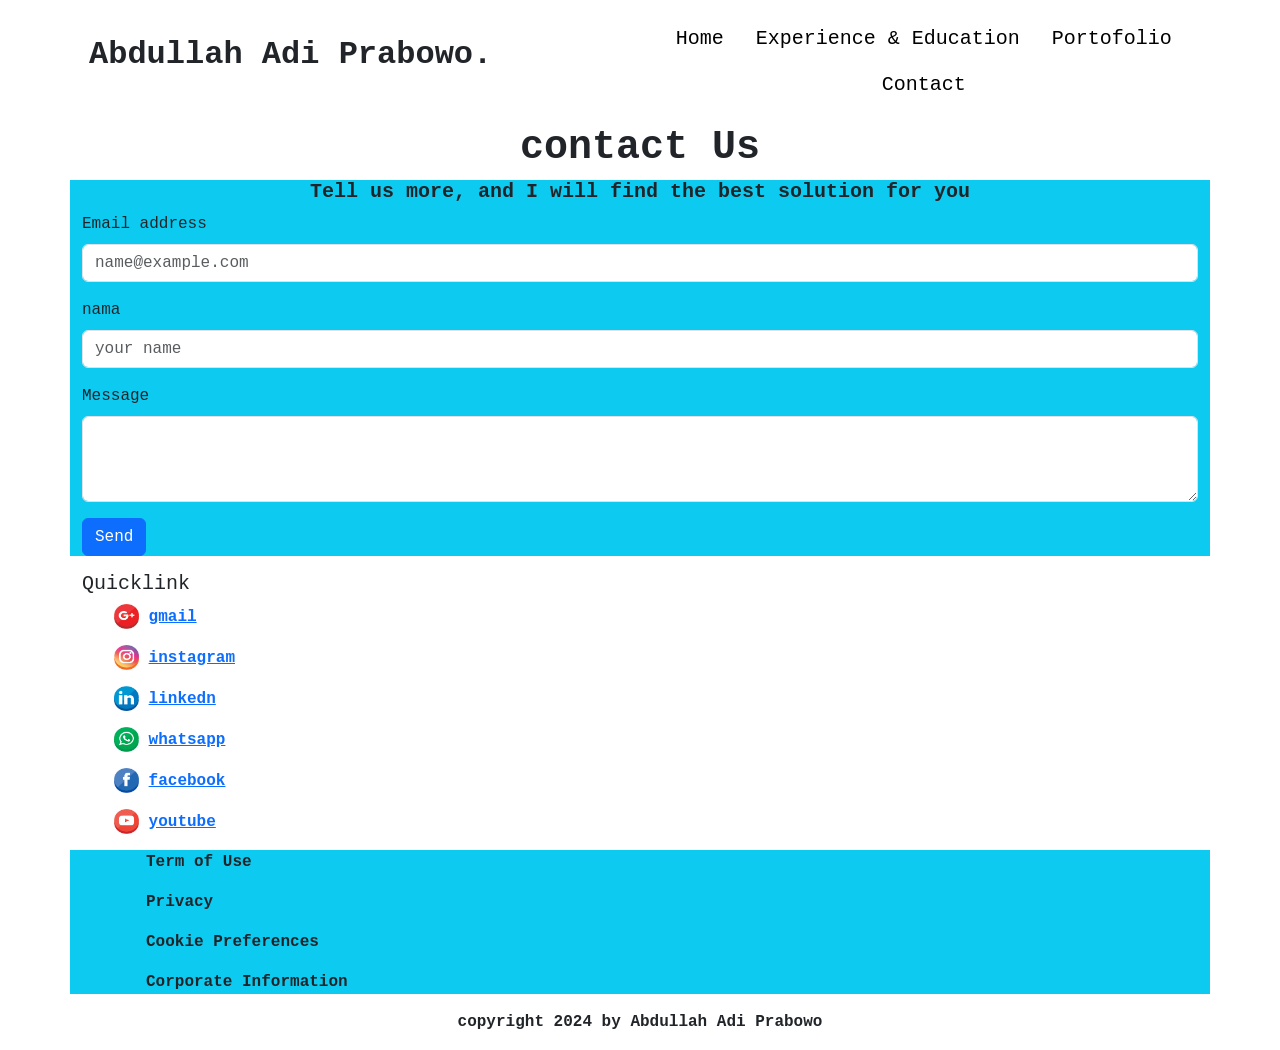
==== contact.html @ 3f2f259a "update agian" ====
<!DOCTYPE html>
<html lang="en">
    <head>
        <meta charset="utf-8">
        <meta name="viewport" content="width=device-width, initial-scale=1">
        <title>Adi's Website</title>
        <link href="https://cdn.jsdelivr.net/npm/bootstrap@5.3.3/dist/css/bootstrap.min.css" rel="stylesheet" integrity="sha384-QWTKZyjpPEjISv5WaRU9OFeRpok6YctnYmDr5pNlyT2bRjXh0JMhjY6hW+ALEwIH" crossorigin="anonymous">
        <link href="style.css" rel="stylesheet">
        <script src="https://cdn.jsdelivr.net/npm/bootstrap@5.3.3/dist/js/bootstrap.bundle.min.js" integrity="sha384-YvpcrYf0tY3lHB60NNkmXc5s9fDVZLESaAA55NDzOxhy9GkcIdslK1eN7N6jIeHz" crossorigin="anonymous"></script>

    </head>
    <body>
        <div class="container-lg p-2 g-col-6">
            <div class="row align-items-center p-2 g-col-0">
              <div id="mainheader" class="col fw-bolder fs-2">
                Abdullah Adi Prabowo.
              </div>
              <div class="col fw-light text-black" id="navitem">
                <ul class="nav justify-content-center">
                    <li class="nav-item">
                      <a class="nav-link active text-black fs-5" aria-current="page" href="index.html">Home</a>
                    </li>
                    <li class="nav-item">
                      <a class="nav-link experience text-black fs-5" href="experience.html">Experience & Education</a>
                    </li>
                    <li class="nav-item">
                      <a class="nav-link portofolio text-black fs-5" href="portofolio.html">Portofolio</a>
                    </li>
                    <li class="nav-item">
                      <a class="nav-link contact text-black fs-5" href="contact.html">Contact</a>
                    </li>
                  </ul>
              </div>
            </div>
        </div>

        <h1 id="contactus" class="fw-bold text-center">contact Us</h1>
        <div class="container-lg bg-info">
            <div id="formjoin" class="col">
        
                <h5 class="text-center fw-bold" id="judulcontact">Tell us more, and I will find the best solution for you</h5>
                <div class="mb-3">
                  <label for="exampleFormControlInput1" class="form-label">Email address</label>
                  <input type="email" class="form-control" id="exampleFormControlInput1" placeholder="name@example.com">
                </div>
                <div class="mb-3">
                  <label for="exampleFormControlInput1" class="form-label">nama</label>
                  <input type="email" class="form-control" id="exampleFormControlInput1" placeholder="your name">
                </div>
                <div class="mb-3">
                  <label for="exampleFormControlTextarea1" class="form-label">Message</label>
                  <textarea class="form-control" id="exampleFormControlTextarea1" rows="3"></textarea>
                </div>
                <button type="button" class="btn btn-primary">Send</button>
              </div>
        </div>
        
        <div class="container-lg" id="quicklink">
            
                <ol class="quicklinklist"></ol>
                <h5> Quicklink</h5>
                    <ul class="quicklinkgmail">
                        <img src="asset/logogmail.jpg" width="25" height="25" alt="gmail" >
                        <a href="http://gmail.com">gmail</a>
                    </ul>   
                    <ul class="quicklinkinstagram">
                        <img src="asset/logoinstagram.jpg" width="25" height="25" alt="instagram" >
                        <a href="https://www.instagram.com/ad1_prabowo/">instagram</a>
                    </ul>    
                    <ul class="quicklinklinedn">
                        <img src="asset/logolinkedn.jpg" width="25" height="25" alt="linkedn" >
                        <a href="https://www.linkedin.com/in/adiprabowo016/">linkedn</a>
                    </ul>  
                    <ul class="quicklinkwhatsapp">
                        <img src="asset/logowhatsapp.jpg" width="25" height="25" alt="whatsapp" >
                        <a href="notready.html">whatsapp</a>
                    </ul> 
                    <ul class="quicklinkfacebook">
                        <img src="asset/logofacebook.jpg" width="25" height="25" alt="facebook" >
                        <a href="notready.html">facebook</a>
                    </ul>
                    <ul class="quicklinkyoutube">
                        <img src="asset/logoyoutube.jpg" width="25" height="25" alt="facebook" >
                        <a href="https://www.youtube.com/">youtube</a>
                    </ul>
                </ol>    
                
        </div>
    </body>
    <footer class="copyrightfooter">
      <div class="container-lg bg-info">
        <ol>
          <ul class="term">Term of Use</ul>
        </ol>
        <ol>
          <ul class="privacy">Privacy</ul>
        </ol>
        <ol>
          <ul class="cookie">Cookie Preferences</ul>
        </ol>
        <ol>
          <ul class="term">Corporate Information</ul>
        </ol>
      </div>  
      <p id="copyrightfooter" class="text-center">copyright 2024 by Abdullah Adi Prabowo</p>
    </footer>
---- style.css ----
#mainheader {
    padding-top: 12px;
    padding-left: 15px;
    padding-bottom: 12px;
    margin-bottom: 15px;
    font-family: monospace;
  font-optical-sizing: auto;
  font-weight: bold;
  font-style: normal;

}

#navitem{
    font-family: monospace;
  font-optical-sizing: auto;
  font-weight: bold;
  font-style: normal;
}

.colparagraf1{
    font-family: monospace;
  font-optical-sizing: auto;
  font-weight: bolder;
  font-style: normal;
}

.colparagraf2{
    font-family: monospace;
}

#whatido {
    font-family: monospace;
}

#maindesc {
    font-family: monospace;
}

#maindesc2 {
    font-family: monospace;
}

#colaboration {
    font-family: monospace;
}

#formjoin {
    font-family: monospace;
}

#copyrightfooter {
    font-family: monospace;
}

#namabesar, #posisi, #descexpe {
    font-family: monospace;
}

#ctinfo, #skilltitle {
    font-family: monospace;
}

.listi, #listedu {
    font-family: monospace;
}

#workexper {
    font-family: monospace;
}

#jobposisi,#listcompany {
    font-family: monospace;
    font-weight: bolder;
}

#listexper {
    font-family: monospace;
    font-weight: lighter;
}

#contactus, #quicklink, #copyrightfooter {
    font-family: monospace;
    font-weight: bolder;
}

.copyrightfooter {
    font-family: monospace;
    font-weight: bolder;
}


h1{
    font-family:'Gill Sans', 'Gill Sans MT', Calibri, 'Trebuchet MS', sans-serif;
}



.div {
    display: block;
    unicode-bidi: isolate;
    height: auto;
}

.div.align-items-center
{
    position: relative;
    width: 100%;
    margin-top: 12px;
}
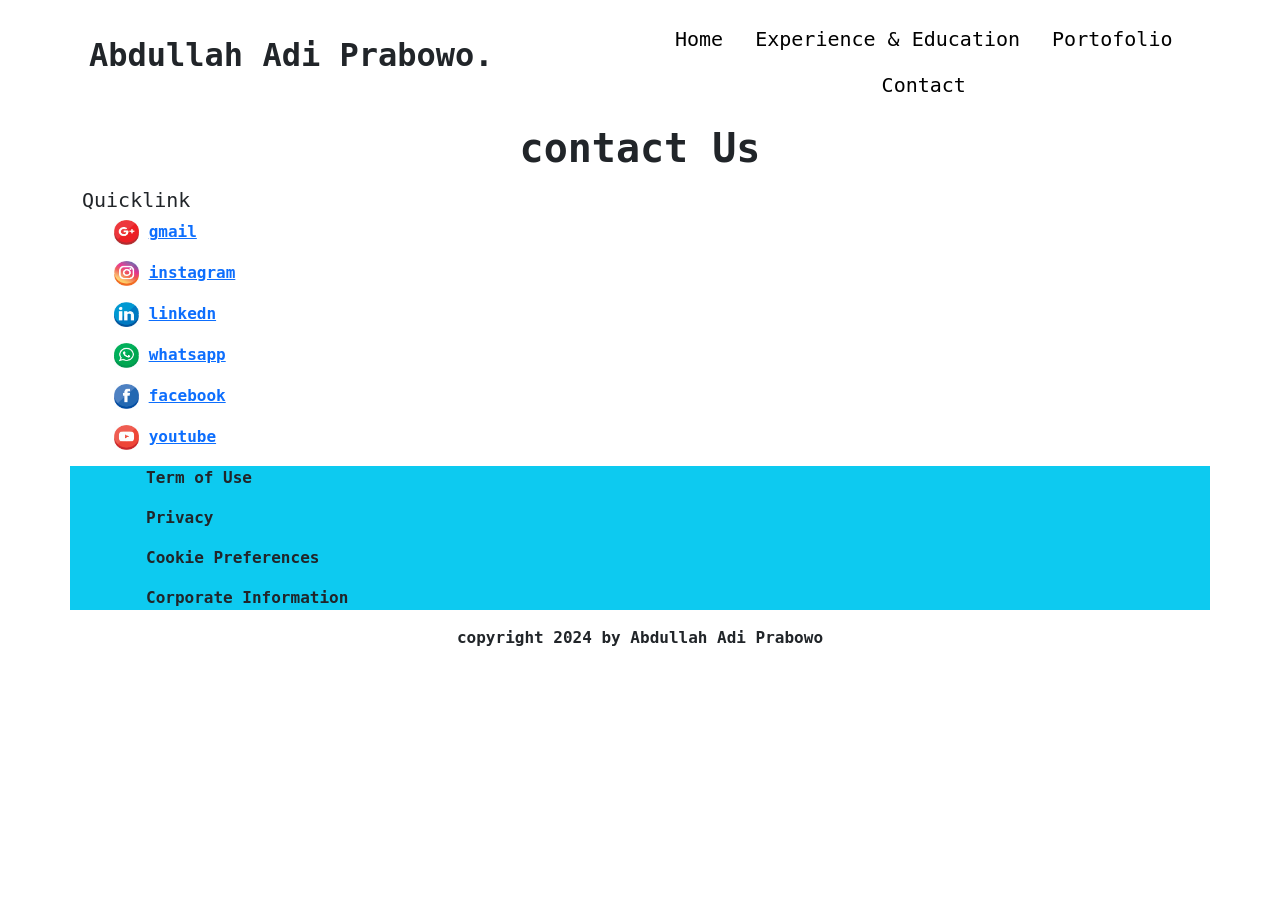
==== commit ccd4f5f1: "update form email.txt" ====
--- a/contact.html
+++ b/contact.html
@@ -36,6 +36,7 @@
 
         <h1 id="contactus" class="fw-bold text-center">contact Us</h1>
         <div class="container-lg bg-info">
+            <!--
             <div id="formjoin" class="col">
         
                 <h5 class="text-center fw-bold" id="judulcontact">Tell us more, and I will find the best solution for you</h5>
@@ -53,6 +54,17 @@
                 </div>
                 <button type="button" class="btn btn-primary">Send</button>
               </div>
+            -->
+            <div class="col">
+              <script charset="utf-8" type="text/javascript" src="//js.hsforms.net/forms/embed/v2.js"></script>
+                <script>
+                  hbspt.forms.create({
+                    portalId: "49122845",
+                    formId: "fb608430-3206-40e1-8947-f96316f0b2e4"
+                  });
+                </script>  
+            </div>      
+
         </div>
         
         <div class="container-lg" id="quicklink">
--- a/style.css
+++ b/style.css
@@ -1,109 +1,153 @@
-#mainheader {
-    padding-top: 12px;
-    padding-left: 15px;
-    padding-bottom: 12px;
-    margin-bottom: 15px;
-    font-family: monospace;
-  font-optical-sizing: auto;
-  font-weight: bold;
-  font-style: normal;
-
-}
-
-#navitem{
-    font-family: monospace;
-  font-optical-sizing: auto;
-  font-weight: bold;
-  font-style: normal;
-}
-
-.colparagraf1{
-    font-family: monospace;
-  font-optical-sizing: auto;
-  font-weight: bolder;
-  font-style: normal;
-}
-
-.colparagraf2{
-    font-family: monospace;
-}
-
-#whatido {
-    font-family: monospace;
-}
-
-#maindesc {
-    font-family: monospace;
-}
-
-#maindesc2 {
-    font-family: monospace;
-}
-
-#colaboration {
-    font-family: monospace;
-}
-
-#formjoin {
-    font-family: monospace;
-}
-
-#copyrightfooter {
-    font-family: monospace;
-}
-
-#namabesar, #posisi, #descexpe {
-    font-family: monospace;
-}
-
-#ctinfo, #skilltitle {
-    font-family: monospace;
-}
-
-.listi, #listedu {
-    font-family: monospace;
-}
-
-#workexper {
-    font-family: monospace;
-}
-
-#jobposisi,#listcompany {
-    font-family: monospace;
-    font-weight: bolder;
-}
-
-#listexper {
-    font-family: monospace;
-    font-weight: lighter;
-}
-
-#contactus, #quicklink, #copyrightfooter {
-    font-family: monospace;
-    font-weight: bolder;
-}
-
-.copyrightfooter {
-    font-family: monospace;
-    font-weight: bolder;
-}
-
-
-h1{
-    font-family:'Gill Sans', 'Gill Sans MT', Calibri, 'Trebuchet MS', sans-serif;
-}
-
-
-
-.div {
-    display: block;
-    unicode-bidi: isolate;
-    height: auto;
-}
-
-.div.align-items-center
-{
-    position: relative;
-    width: 100%;
-    margin-top: 12px;
+#mainheader {
+    padding-top: 12px;
+    padding-left: 15px;
+    padding-bottom: 12px;
+    margin-bottom: 15px;
+    font-family: monospace;
+  font-optical-sizing: auto;
+  font-weight: bold;
+  font-style: normal;
+
+}
+
+#navitem{
+    font-family: monospace;
+  font-optical-sizing: auto;
+  font-weight: bold;
+  font-style: normal;
+}
+
+.colparagraf1{
+    font-family: monospace;
+  font-optical-sizing: auto;
+  font-weight: bolder;
+  font-style: normal;
+}
+
+.colparagraf2{
+    font-family: monospace;
+}
+
+#whatido {
+    font-family: monospace;
+}
+
+#maindesc {
+    font-family: monospace;
+}
+
+#maindesc2 {
+    font-family: monospace;
+}
+
+#colaboration {
+    font-family: monospace;
+}
+
+#formjoin {
+    font-family: monospace;
+}
+
+#copyrightfooter {
+    font-family: monospace;
+}
+
+#namabesar, #posisi, #descexpe {
+    font-family: monospace;
+}
+
+#ctinfo, #skilltitle {
+    font-family: monospace;
+}
+
+.listi, #listedu {
+    font-family: monospace;
+}
+
+#workexper {
+    font-family: monospace;
+}
+
+#jobposisi,#listcompany {
+    font-family: monospace;
+    font-weight: bolder;
+}
+
+#listexper {
+    font-family: monospace;
+    font-weight: lighter;
+}
+
+#contactus, #quicklink, #copyrightfooter {
+    font-family: monospace;
+    font-weight: bolder;
+}
+
+.copyrightfooter {
+    font-family: monospace;
+    font-weight: bolder;
+}
+
+
+h1{
+    font-family:'Gill Sans', 'Gill Sans MT', Calibri, 'Trebuchet MS', sans-serif;
+}
+
+#ctinfoline {
+  
+    border-color: black;
+}
+
+#buttoncv{
+    margin-bottom: 10px;
+}
+
+#buttonexp{
+    margin-bottom: 10px;
+}
+
+#rowbutton{
+    margin-top: 185px;
+    margin-bottom: 10px;
+}
+
+
+.div {
+    display: block;
+    unicode-bidi: isolate;
+    height: auto;
+}
+
+.div.align-items-center
+{
+    position: relative;
+    width: 100%;
+    margin-top: 12px;
+}
+
+@media only screen and (max-width:992px) {
+    #header, #footer {
+        padding: 16px, 32px;
+        width: 100%;
+        font-size: 50%;
+    }
+
+    #body {
+        padding: 64px, 32px;
+        font-size: 50%;
+        
+    }
+    #body > .div {
+        width: 100%;
+        font-size: 50%;
+    }
+    .colparagraf2 {
+        width: 75%;
+    }
+    .img {
+        width: 70%;
+    }
+    #detailexpr{
+        font-size: 50%;
+    }
 }
